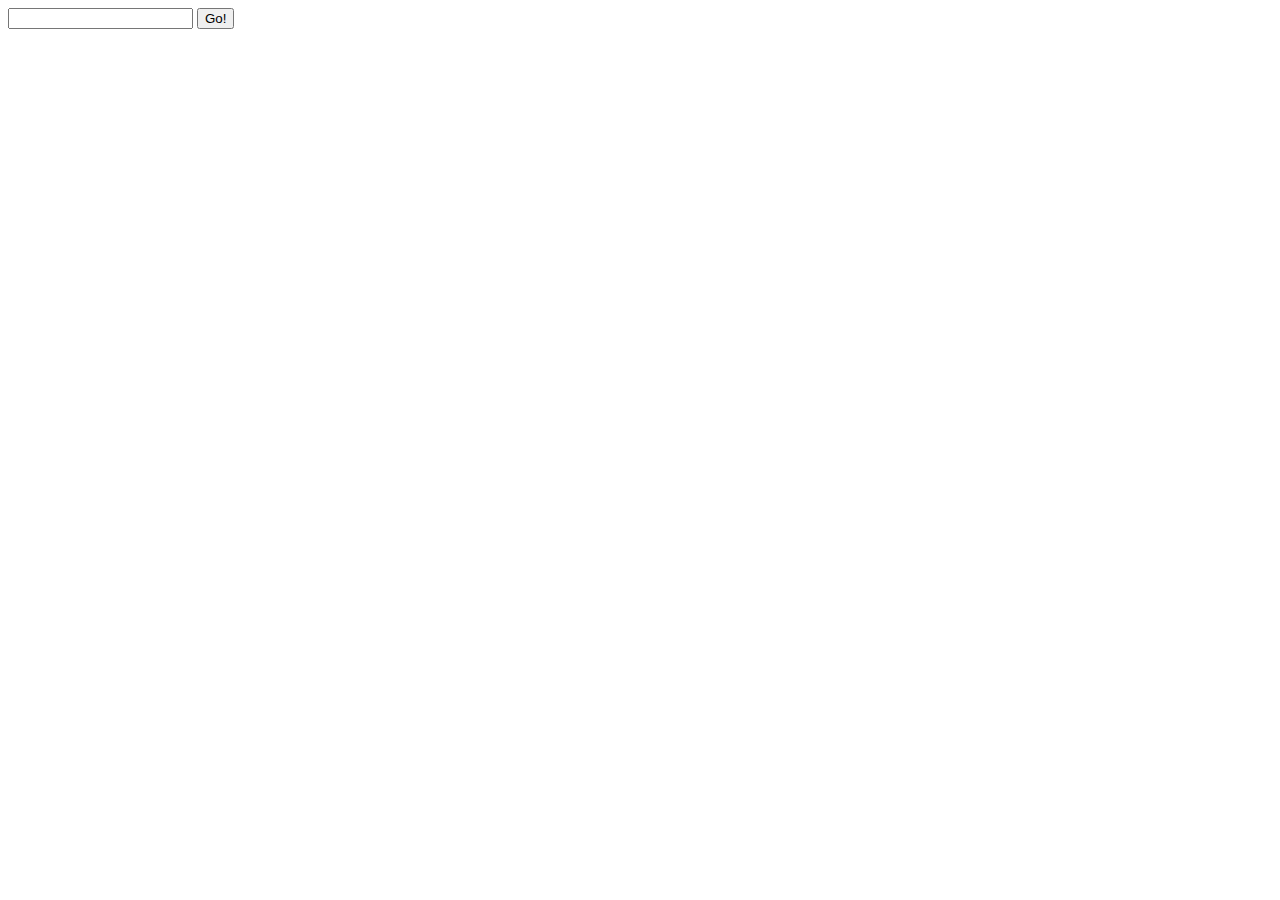
==== src/main/webapp/index.html @ e7824223 "firstapp commit" ====
<!DOCTYPE html>
<html>
<title>Dynamic Example</title>
<body>
<form action="DynamicServlet.do" method="get">
    <div>
        <input type="text" name="username" />
        <input type="submit" value="Go!" />
    </div>
</form>
</body>
</html>
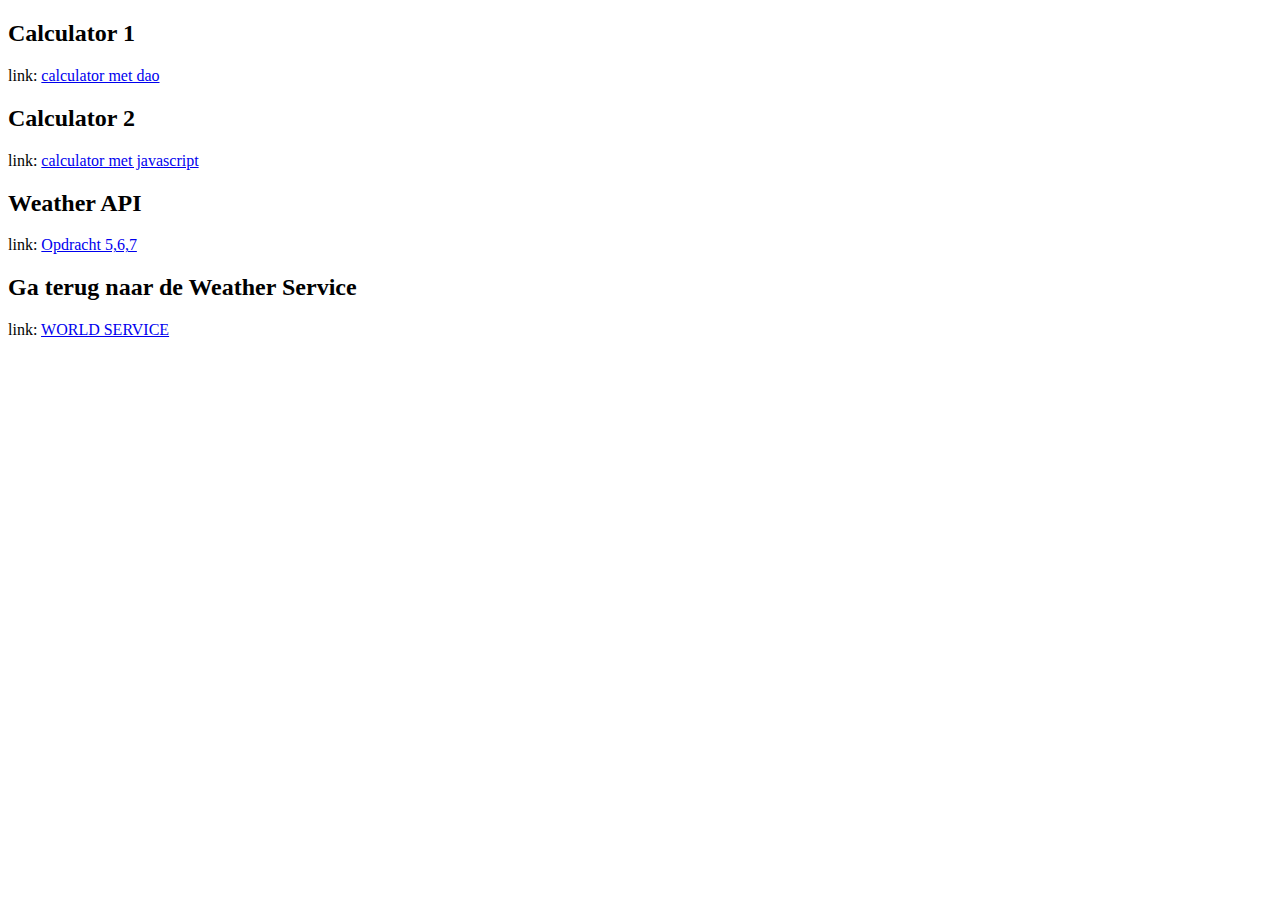
==== commit ca00b6a8: "firstapp commit" ====
--- a/src/main/webapp/index.html
+++ b/src/main/webapp/index.html
@@ -1,12 +1,32 @@
 <!DOCTYPE html>
 <html>
-<title>Dynamic Example</title>
+<head>
+    <meta charset="ISO-8859-1">
+    <title>voorgaande opdrachten</title>
+</head>
 <body>
-<form action="DynamicServlet.do" method="get">
-    <div>
-        <input type="text" name="username" />
-        <input type="submit" value="Go!" />
-    </div>
-</form>
+
+
+
+<h2>Calculator 1</h2>
+
+<label>link: </label><a href="Calculator.html">calculator met dao</a>
+
+
+
+<h2>Calculator 2</h2>
+
+<label>link: </label><a href="NewCalculator.html">calculator met javascript</a>
+
+
+
+<h2>Weather API</h2>
+
+<label>link: </label><a href="Weather.html"> Opdracht 5,6,7</a>
+
+<h2>Ga terug naar de Weather Service</h2>
+
+<label>link: </label><a href="CountryManagement.html">WORLD SERVICE</a>
+
 </body>
 </html>